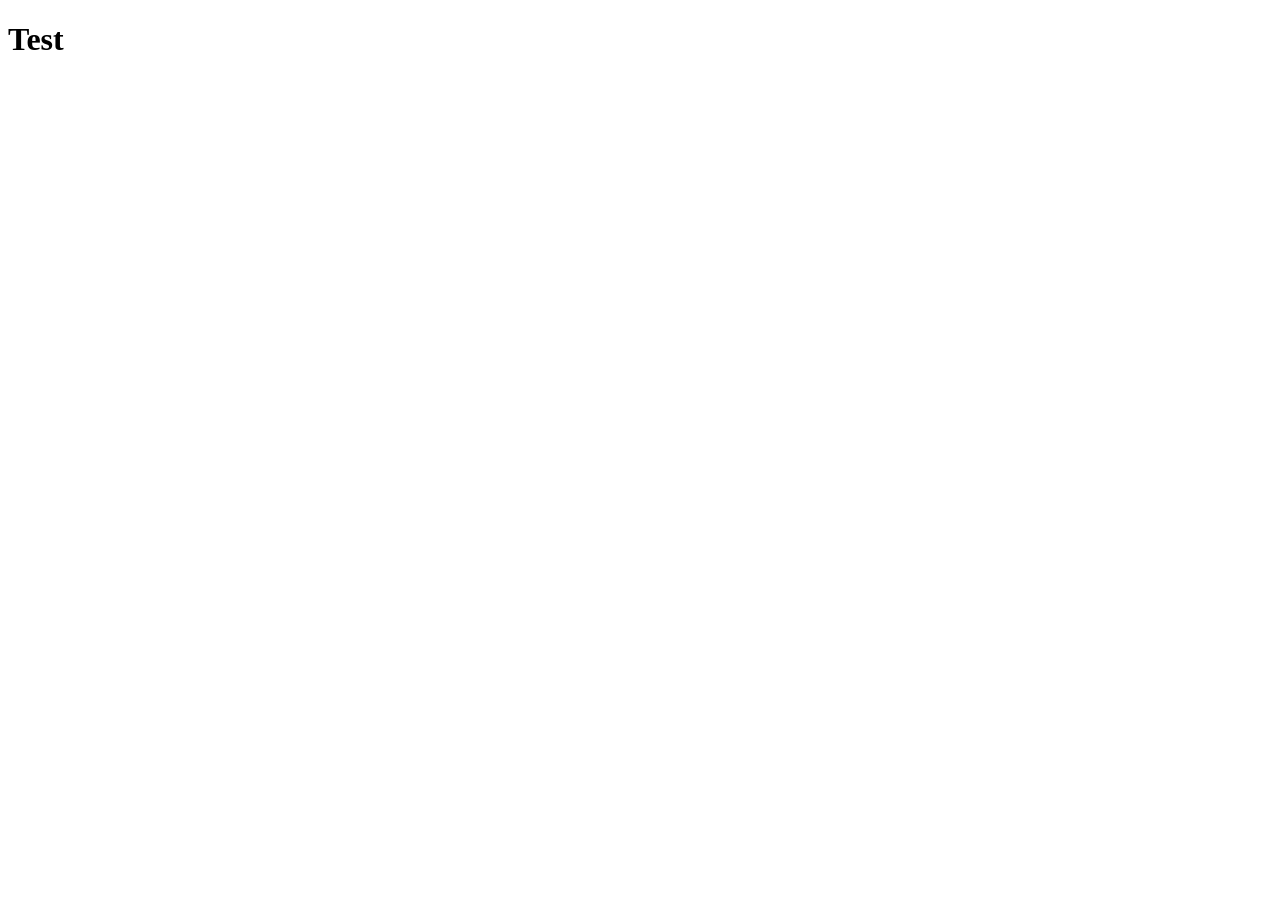
==== docs/index.html @ 415d8359 "main" ====
<!doctype html>
<html lang="en">
<head>
    <meta charset="UTF-8">
    <meta name="viewport" content="width=device-width, initial-scale=1">
    <link rel="stylesheet" href="./styles/style.css">
    <title>Document</title>
</head>
<body>
<h1>Test</h1>
</body>
</html>
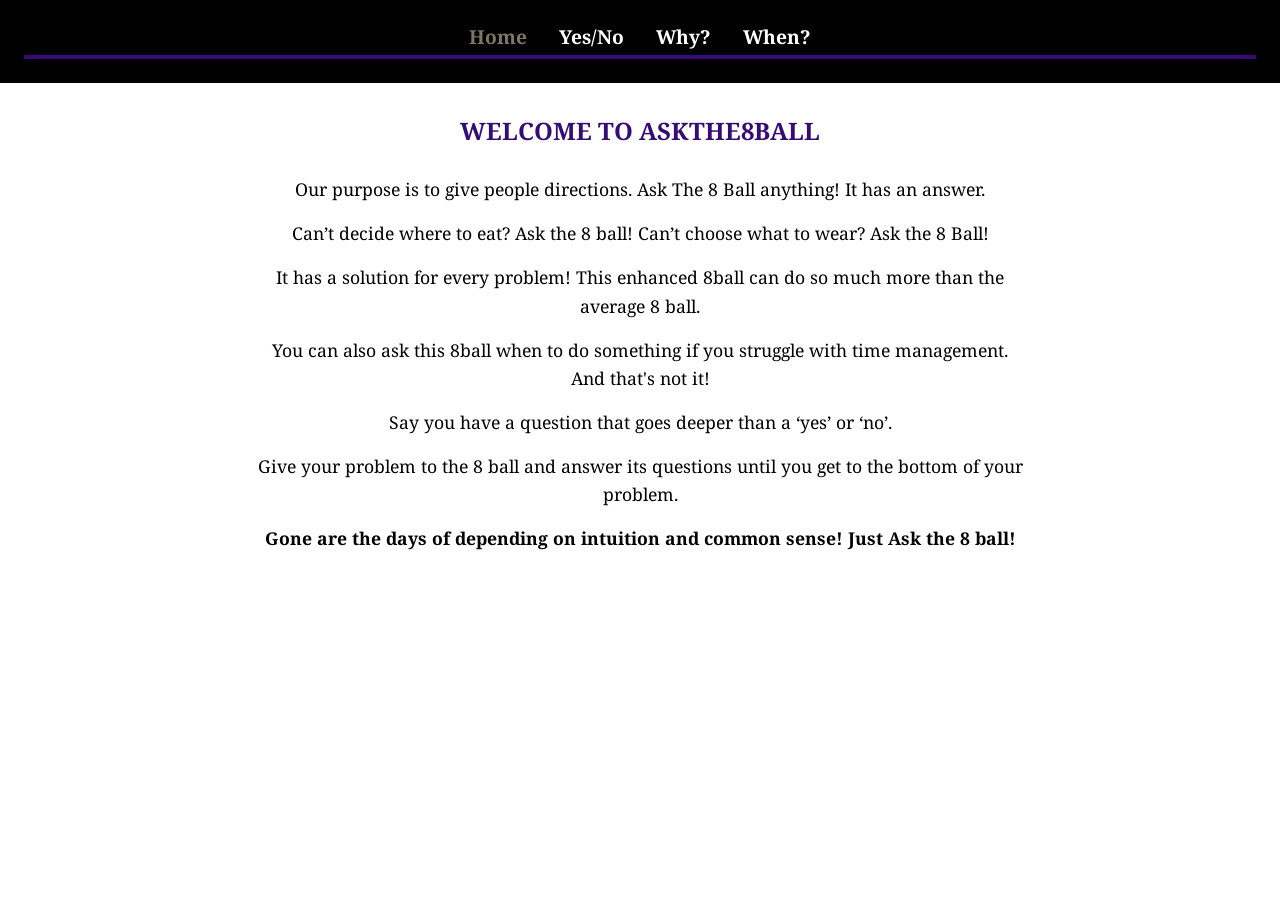
==== commit 6d230b5d: "pages" ====
--- a/docs/index.html
+++ b/docs/index.html
@@ -1,12 +1,38 @@
-<!doctype html>
+<!DOCTYPE html>
 <html lang="en">
 <head>
     <meta charset="UTF-8">
-    <meta name="viewport" content="width=device-width, initial-scale=1">
+    <meta name="viewport" content="width=device-width, initial-scale=1.0">
+    <title>AskThe8Ball - Home</title>
     <link rel="stylesheet" href="./styles/style.css">
-    <title>Document</title>
 </head>
-<body>
-<h1>Test</h1>
+<body class="home-page">
+<header class="site-header">
+    <nav class="main-nav">
+        <ul class="nav-links">
+            <li><a href="index.html" class="active">Home</a></li>
+            <li><a href="yes-no.html">Yes/No</a></li>
+            <li><a href="why.html">Why?</a></li>
+            <li><a href="when.html">When?</a></li>
+        </ul>
+    </nav>
+    <hr class="header-divider">
+</header>
+
+<main class="main-content text-center">
+    <section class="hero-section">
+        <h1 class="main-title">WELCOME TO ASKTHE8BALL</h1>
+    </section>
+
+    <section class="about-section">
+        <p>Our purpose is to give people directions. Ask The 8 Ball anything! It has an answer.</p>
+        <p>Can’t decide where to eat? Ask the 8 ball! Can’t choose what to wear? Ask the 8 Ball!</p>
+        <p>It has a solution for every problem! This enhanced 8ball can do so much more than the average 8 ball.</p>
+        <p>You can also ask this 8ball when to do something if you struggle with time management. And that's not it!</p>
+        <p>Say you have a question that goes deeper than a ‘yes’ or ‘no’.</p>
+        <p>Give your problem to the 8 ball and answer its questions until you get to the bottom of your problem.</p>
+        <p><strong>Gone are the days of depending on intuition and common sense! Just Ask the 8 ball!</strong></p>
+    </section>
+</main>
 </body>
 </html>
--- a/docs/styles/style.css
+++ b/docs/styles/style.css
@@ -0,0 +1,133 @@
+@import url('https://fonts.googleapis.com/css2?family=Noto+Serif+Thai:wght@400;700&display=swap');
+
+
+:root {
+    --primary-color: #000000;
+    --secondary-color: #FFFFFF;
+    --accent1-color: #350C77;
+    --accent2-color: #817666;
+
+
+    --main-font: 'Noto Serif Thai', serif;
+}
+
+
+* {
+    box-sizing: border-box;
+    margin: 0;
+    padding: 0;
+}
+
+
+body {
+    font-family: var(--main-font);
+    background-color: var(--secondary-color);
+    color: var(--primary-color);
+    line-height: 1.6;
+}
+
+
+.site-header {
+    background-color: var(--primary-color);
+    padding: 1.5rem;
+}
+
+.nav-links {
+    list-style: none;
+    display: flex;
+    justify-content: center;
+    gap: 2rem;
+}
+
+.nav-links a {
+    color: var(--secondary-color);
+    text-decoration: none;
+    font-size: 1.2rem;
+    font-weight: 700;
+    transition: color 0.3s ease;
+}
+
+.nav-links a:hover,
+.nav-links a.active {
+    color: var(--accent2-color);
+}
+
+.header-divider {
+    border: none;
+    height: 4px;
+    background-color: var(--accent1-color);
+}
+
+
+.main-content {
+    max-width: 800px;
+    margin: 2rem auto;
+    padding: 0 1rem;
+}
+
+.text-center {
+    text-align: center;
+}
+
+h1, h2, h3 {
+    color: var(--accent1-color);
+    margin-bottom: 1.5rem;
+}
+
+p {
+    margin-bottom: 1rem;
+    font-size: 1.1rem;
+}
+
+
+.btn {
+    background-color: var(--accent1-color);
+    color: var(--secondary-color);
+    border: none;
+    padding: 10px 20px;
+    font-family: var(--main-font);
+    font-size: 1.1rem;
+    font-weight: 700;
+    cursor: pointer;
+    border-radius: 5px;
+    transition: background-color 0.3s ease;
+}
+
+.btn:hover {
+    background-color: var(--primary-color);
+}
+
+
+.question-input, .problem-input, .reply-input {
+    width: 100%;
+    max-width: 500px;
+    padding: 12px;
+    margin-bottom: 1rem;
+    border: 2px solid var(--accent2-color);
+    border-radius: 5px;
+    font-family: var(--main-font);
+    font-size: 1rem;
+}
+
+
+.eight-ball-display, .eight-ball-response {
+    background-color: var(--primary-color);
+    color: var(--secondary-color);
+    width: 200px;
+    height: 200px;
+    border-radius: 50%;
+    display: flex;
+    align-items: center;
+    justify-content: center;
+    margin: 2rem auto;
+    border: 8px solid var(--accent1-color);
+    box-shadow: 0 4px 8px rgba(0, 0, 0, 0.3);
+}
+
+.magic-answer, .magic-question {
+    font-weight: bold;
+    font-size: 1.2rem;
+    text-align: center;
+    padding: 1rem;
+    margin: 0;
+}
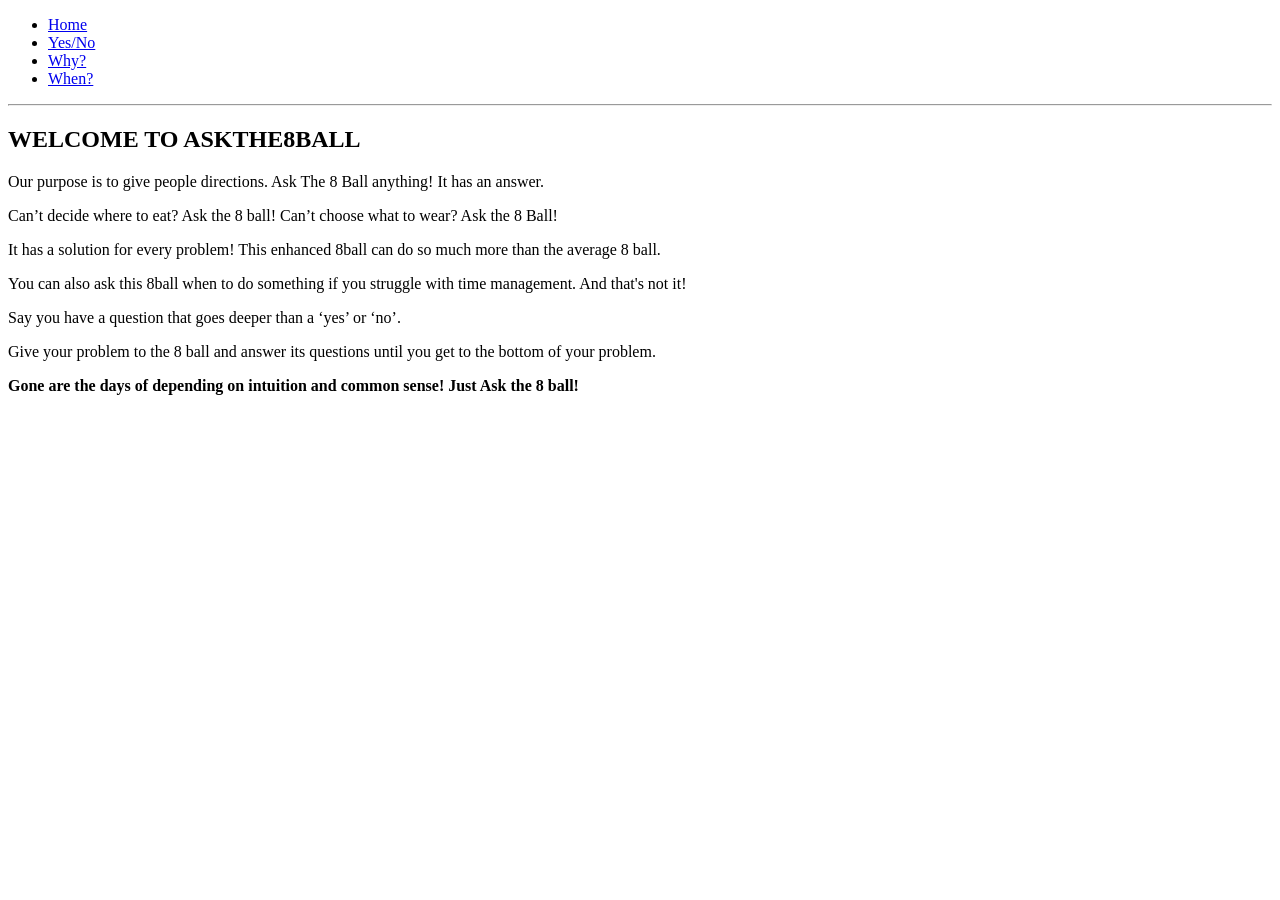
==== commit 987cc697: "html" ====
--- a/docs/index.html
+++ b/docs/index.html
@@ -4,7 +4,7 @@
     <meta charset="UTF-8">
     <meta name="viewport" content="width=device-width, initial-scale=1.0">
     <title>AskThe8Ball - Home</title>
-    <link rel="stylesheet" href="./styles/style.css">
+<!--    <link rel="stylesheet" href="./styles/style.css">-->
 </head>
 <body class="home-page">
 <header class="site-header">
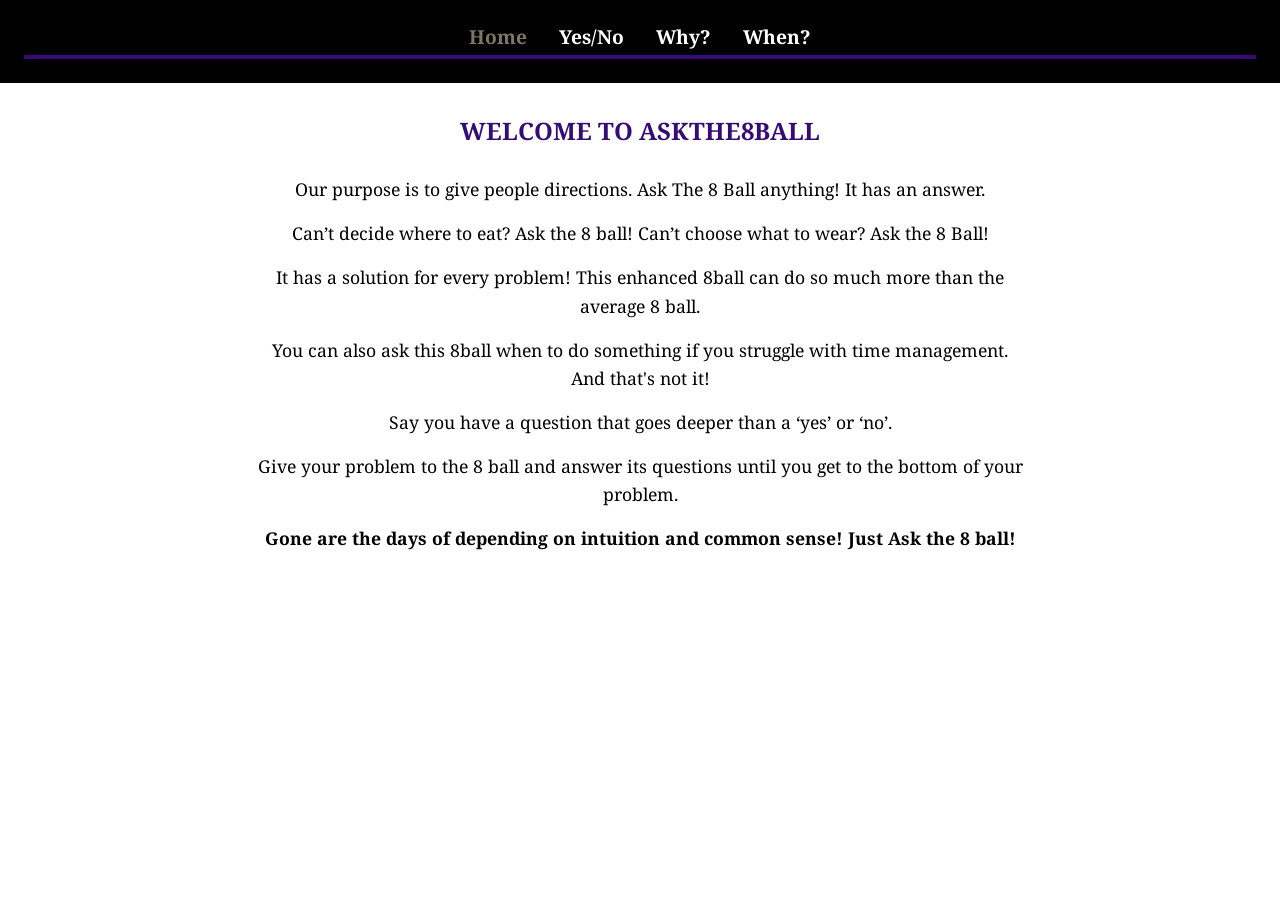
==== commit eaf08cdf: "add styles" ====
--- a/docs/index.html
+++ b/docs/index.html
@@ -4,7 +4,7 @@
     <meta charset="UTF-8">
     <meta name="viewport" content="width=device-width, initial-scale=1.0">
     <title>AskThe8Ball - Home</title>
-<!--    <link rel="stylesheet" href="./styles/style.css">-->
+    <link rel="stylesheet" href="./styles/style.css">
 </head>
 <body class="home-page">
 <header class="site-header">
